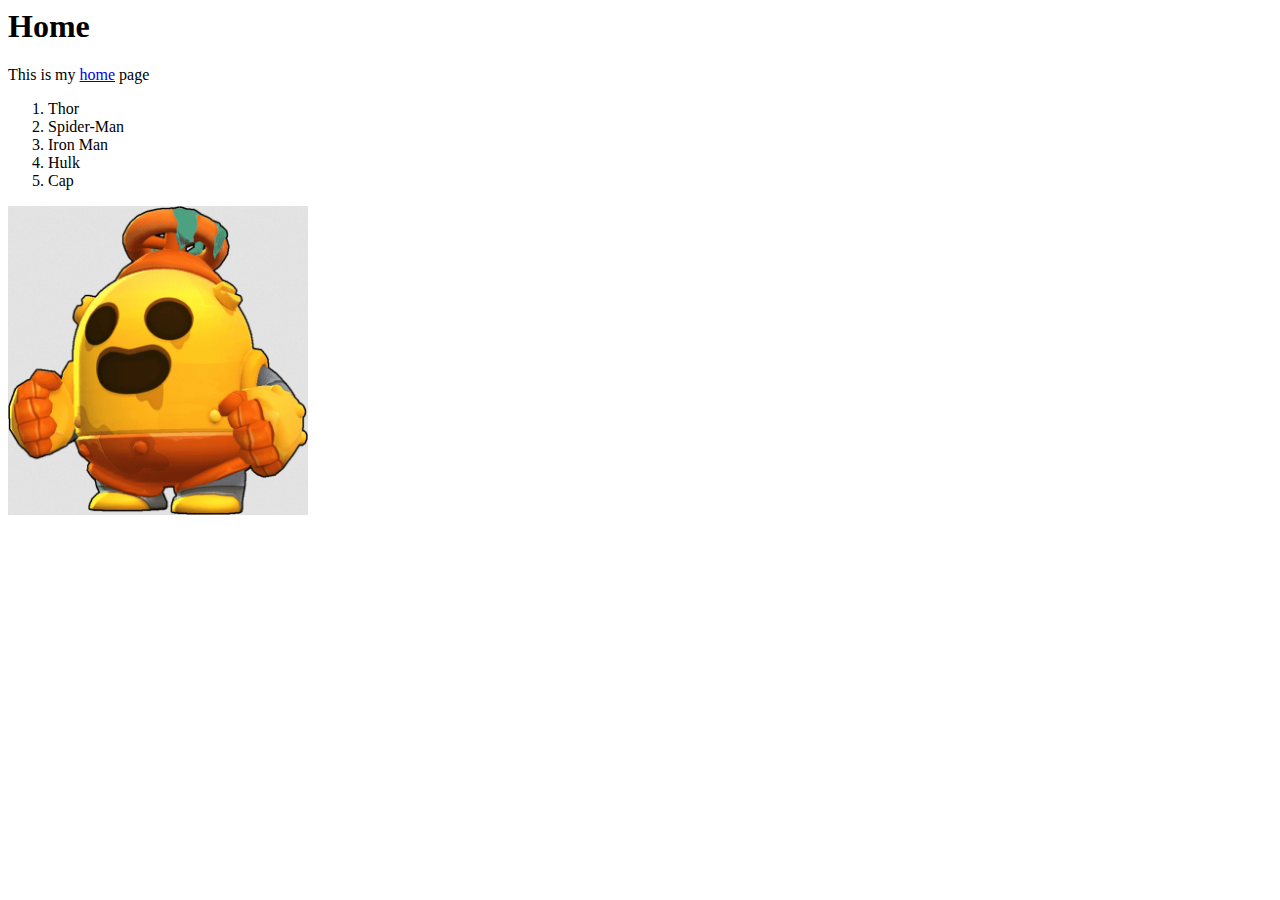
==== index.html @ 3241d2de "Add files via upload" ====
<html>

  <head>
    <title>Home</title>
    <link rel="icon" type="image/jpg" href="th.jpg"
    <!--abcd-->
  </head>

  <body>
    <h1>Home</h1>
    <p>This is my <a href="http://www.cnn.com">home</a> page</p>
    <ol>
      <li>Thor</li>
      <li>Spider-Man</li>
      <li>Iron Man</li>
      <li>Hulk</li>
      <li>Cap</li>
    </ol>

    <img src="a.jpg" style="width:300px">

  </body>

  <script>
  </script>

  </html>
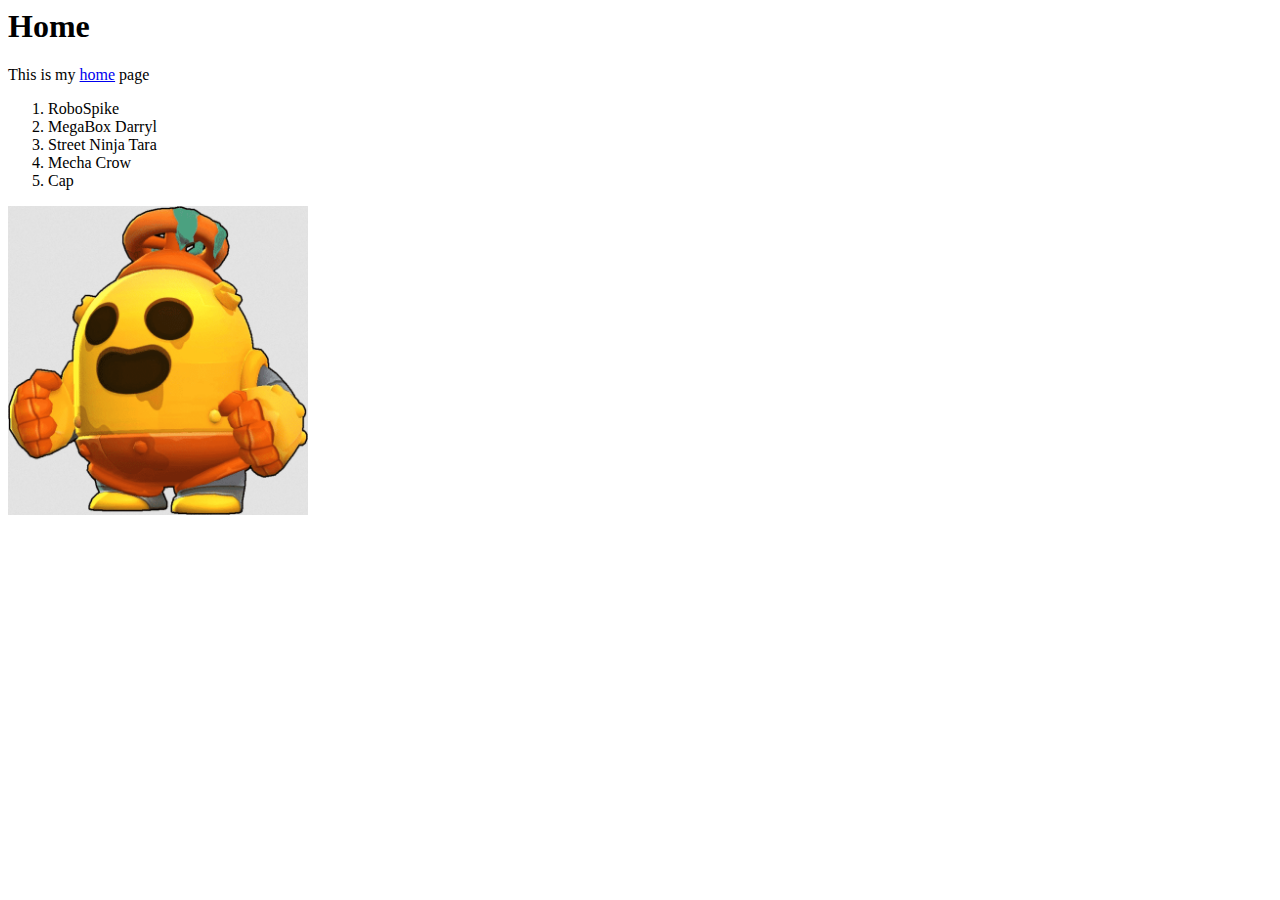
==== commit fb398827: "Update index.html" ====
--- a/index.html
+++ b/index.html
@@ -10,10 +10,10 @@
     <h1>Home</h1>
     <p>This is my <a href="http://www.cnn.com">home</a> page</p>
     <ol>
-      <li>Thor</li>
-      <li>Spider-Man</li>
-      <li>Iron Man</li>
-      <li>Hulk</li>
+      <li>RoboSpike</li>
+      <li>MegaBox Darryl</li>
+      <li>Street Ninja Tara</li>
+      <li>Mecha Crow</li>
       <li>Cap</li>
     </ol>
 
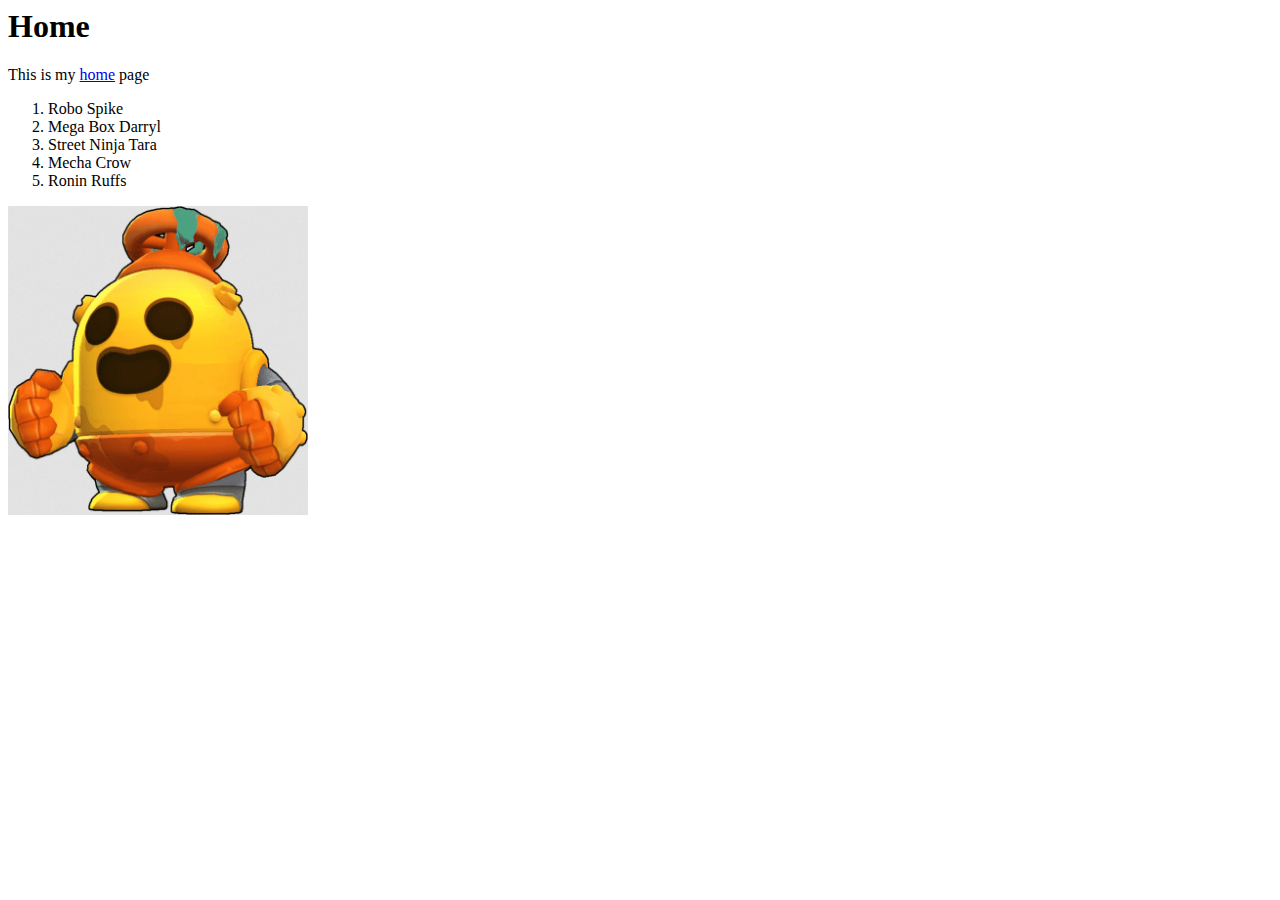
==== commit dca93fb5: "Update index.html" ====
--- a/index.html
+++ b/index.html
@@ -10,11 +10,11 @@
     <h1>Home</h1>
     <p>This is my <a href="http://www.cnn.com">home</a> page</p>
     <ol>
-      <li>RoboSpike</li>
-      <li>MegaBox Darryl</li>
+      <li>Robo Spike</li>
+      <li>Mega Box Darryl</li>
       <li>Street Ninja Tara</li>
       <li>Mecha Crow</li>
-      <li>Cap</li>
+      <li>Ronin Ruffs</li>
     </ol>
 
     <img src="a.jpg" style="width:300px">
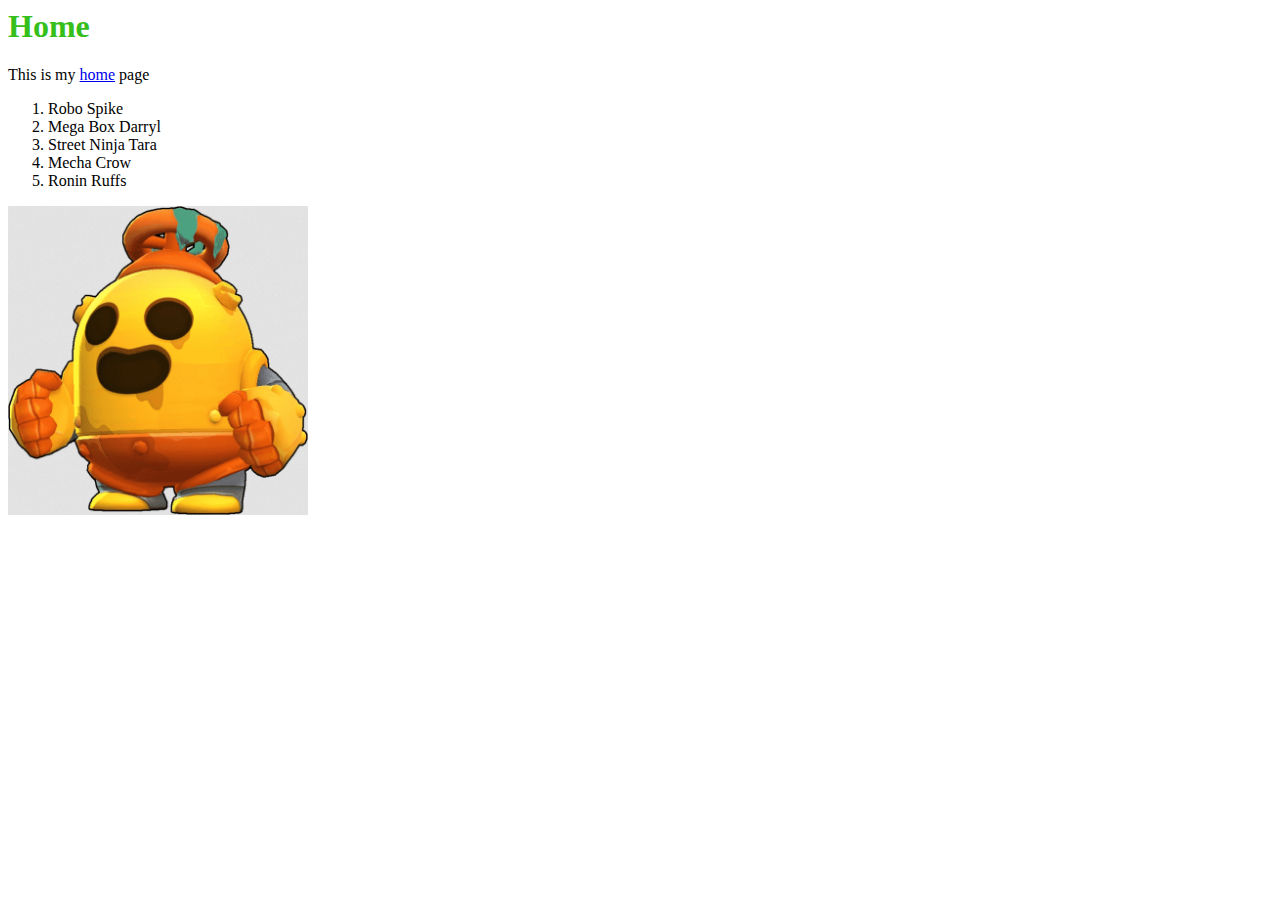
==== commit f9048b6e: "Update index.html" ====
--- a/index.html
+++ b/index.html
@@ -4,6 +4,15 @@
     <title>Home</title>
     <link rel="icon" type="image/jpg" href="th.jpg"
     <!--abcd-->
+  
+    <style>
+    h1 {
+      color: #36bf1b;
+    }
+  </style>
+  
+  
+  
   </head>
 
   <body>
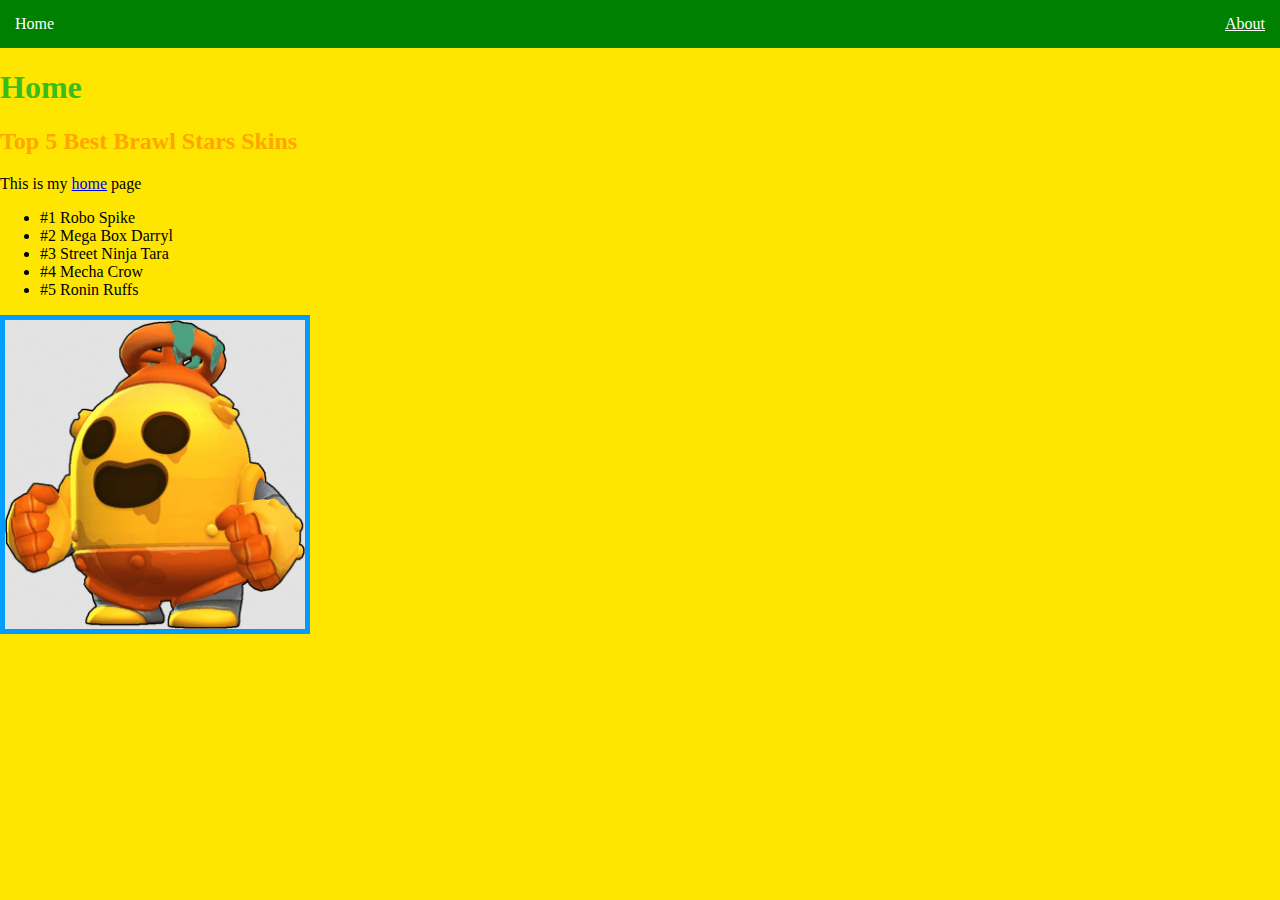
==== commit 10a42d47: "Update index.html" ====
--- a/index.html
+++ b/index.html
@@ -4,29 +4,30 @@
     <title>Home</title>
     <link rel="icon" type="image/jpg" href="th.jpg"
     <!--abcd-->
-  
-    <style>
-    h1 {
-      color: #36bf1b;
-    }
-  </style>
-  
-  
-  
+    <link rel="stylesheet" href="styles.css">
+
   </head>
 
+
   <body>
+    <div class="navbar">
+      <span>Home</span>
+      <span><a id="mylink" href="about.html">About</a></span>
+    </div>
     <h1>Home</h1>
+    <h2 id="twoh1"> Top 5 Best Brawl Stars Skins</h2>
     <p>This is my <a href="http://www.cnn.com">home</a> page</p>
-    <ol>
-      <li>Robo Spike</li>
-      <li>Mega Box Darryl</li>
-      <li>Street Ninja Tara</li>
-      <li>Mecha Crow</li>
-      <li>Ronin Ruffs</li>
-    </ol>
+    <ul>
+      <li>#1 Robo Spike</li>
+      <li>#2 Mega Box Darryl</li>
+      <li>#3 Street Ninja Tara</li>
+      <li>#4 Mecha Crow</li>
+      <li>#5 Ronin Ruffs</li>
+    </ul>
 
-    <img src="a.jpg" style="width:300px">
+    <img src="a.jpg" style="width:300px; border:5px solid #009dff;">
+
+
 
   </body>
 
--- a/styles.css
+++ b/styles.css
@@ -0,0 +1,24 @@
+
+h1 {
+  color: #36bf1b;
+}
+body {
+  background-color: #ffe600;
+  margin: 0px;
+}
+
+.navbar {
+  background-color: green;
+  color: white;
+  padding: 15px;
+}
+
+  #twoh1 {
+    color: orange;
+}
+
+          
+  #mylink {
+    float: right;
+    color: white;
+  }
